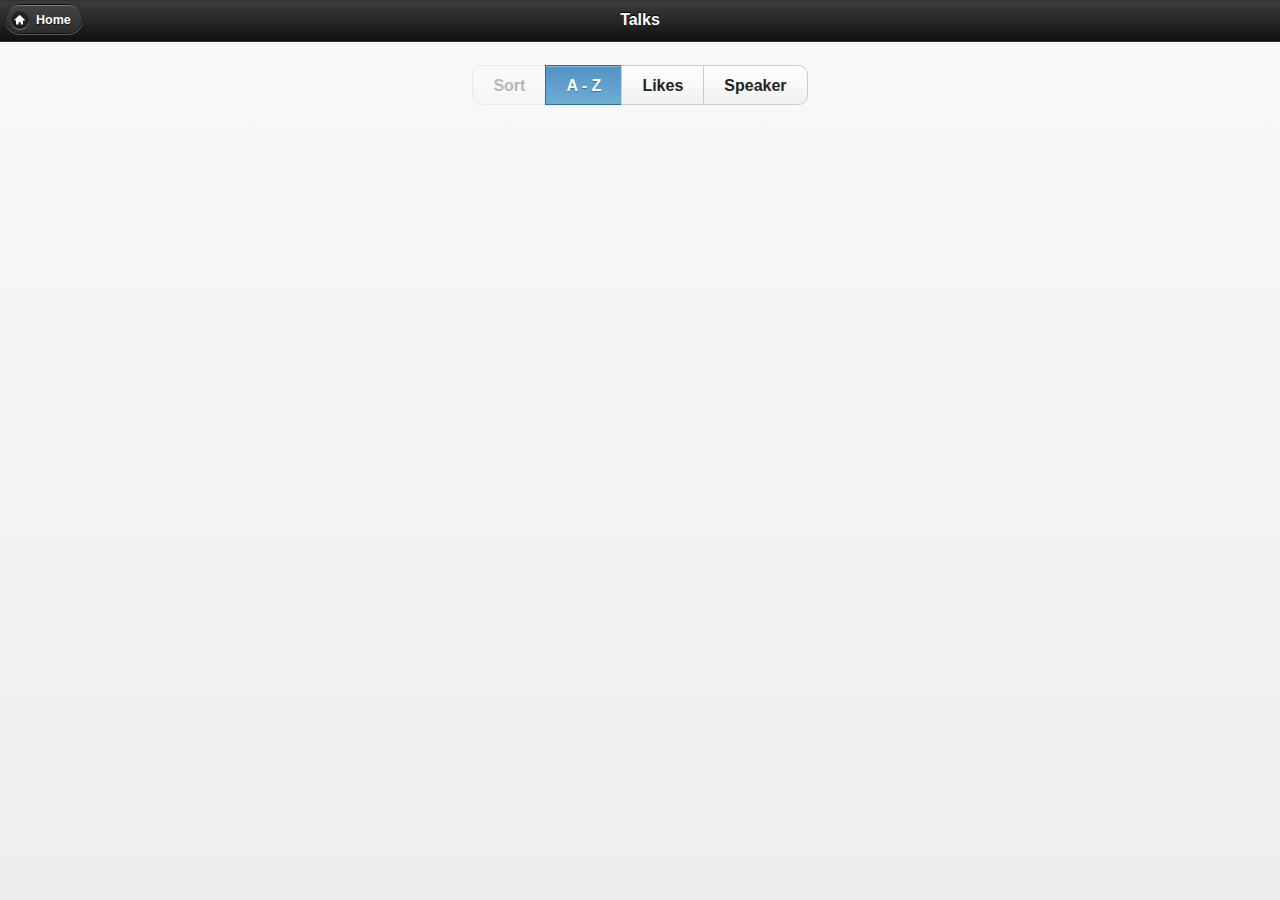
==== talks.html @ 9eb15dd9 "Merge 40a4dfdc09c8dc69be5e399419d4ce29897120a2 into 323da9437f5f578eaff04f0615924796c4393a2a" ====
<!DOCTYPE html>
<html>
	<head>
		<title>NorthEast PHP Conference</title>

		<meta name="viewport" content="width=device-width, initial-scale=1" />
		<meta charset="UTF-8" />

		<link rel="stylesheet" href="resources/jQuery/jQuery%20Mobile/jquery.mobile-1.1.1.min.css" />
		<link rel="stylesheet" href="style/stylesheets/css/main.css" />

		<script type="text/javascript" src="resources/jQuery/jquery.min.js"></script>
		<script type="text/javascript" src="resources/jQuery/jQuery%20Mobile/jquery.mobile-1.1.1.min.js"></script>
		<script type="text/javascript" src="scripts/js/main.js"></script>
	</head>
	<body>
		<div data-role="page" data-title="NorthEast PHP Conference: Talks">
			<div data-position="fixed" data-role="header">
				<a data-icon="home" href="index.html">Home</a>
				<h1>Talks</h1>
			</div>
			<div data-role="content">
				<div style="text-align: center;">
					<fieldset data-role="controlgroup" data-type="horizontal" style="display: inline;">
						<input type="radio" id="sort-talks-list-title" disabled />
						<label for="sort-talks-list-title">Sort</label>
						<input type="radio" name="sort-talks-list" id="sort-talks-list-alphabetically" value="a" checked />
						<label for="sort-talks-list-alphabetically">A - Z</label>
						<input type="radio" name="sort-talks-list" id="sort-talks-list-likes" value="l" />
						<label for="sort-talks-list-likes">Likes</label>
						<input type="radio" name="sort-talks-list" id="sort-talks-list-speaker" value="s" />
						<label for="sort-talks-list-speaker">Speaker</label>
					</fieldset>
				</div>
				<ul data-inset="true" data-role="listview" id="talks-list"></ul>
			</div>
		</div>
		<script type="text/javascript" src="scripts/js/md5.js"></script>
		<script type="text/javascript">
			$( document ).on( 'pageinit', function () {
				API.setupTalks();
			} );
		</script>
	</body>
</html>
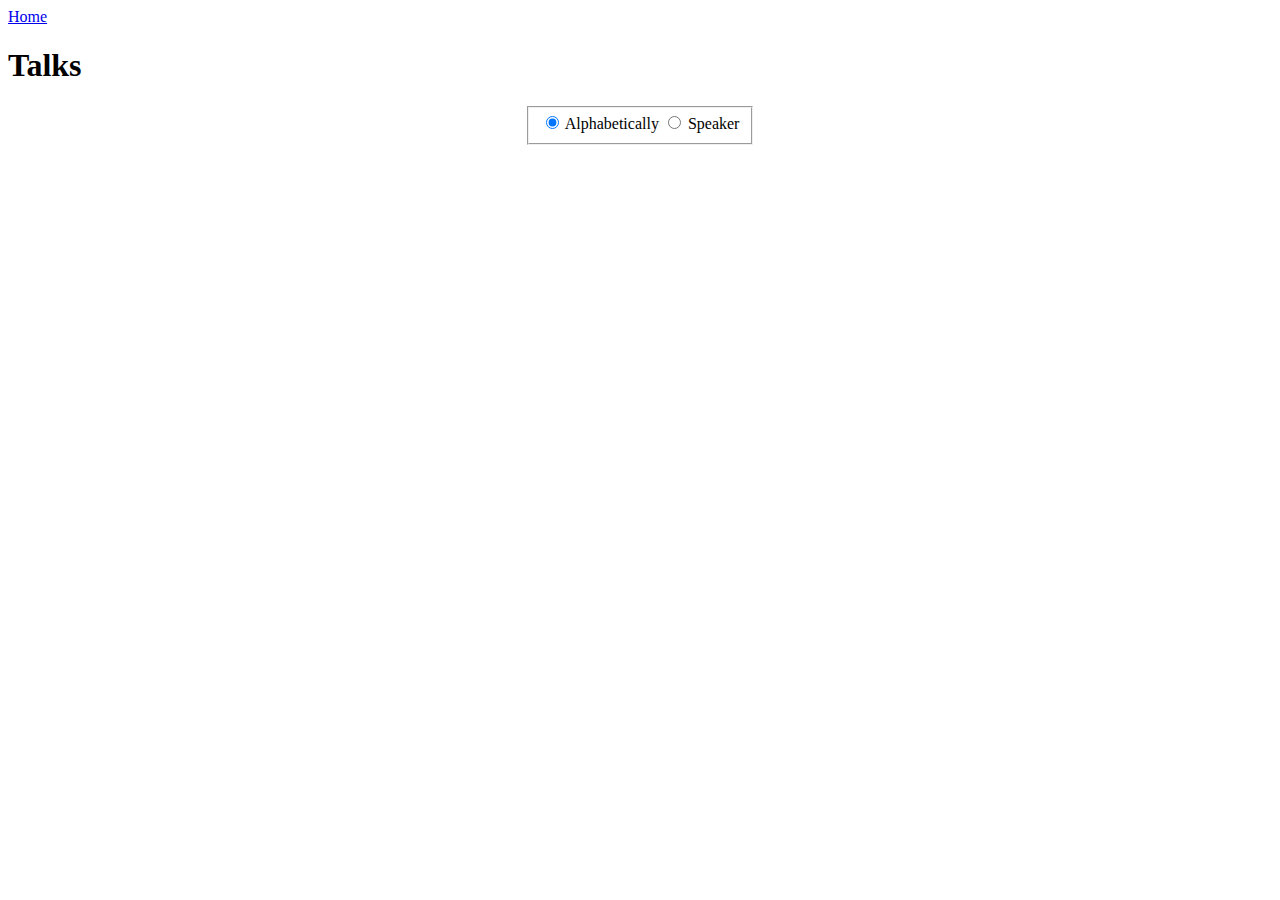
==== commit 41adb407: "Edited a couple files." ====
--- a/talks.html
+++ b/talks.html
@@ -3,43 +3,42 @@
 	<head>
 		<title>NorthEast PHP Conference</title>
 
-		<meta name="viewport" content="width=device-width, initial-scale=1" />
 		<meta charset="UTF-8" />
+		<meta name="viewport" content="width=device-width,initial-scale=1" />
 
-		<link rel="stylesheet" href="resources/jQuery/jQuery%20Mobile/jquery.mobile-1.1.1.min.css" />
+		<link rel="stylesheet" href="resources/jquery/jquery-mobile/NorthEast_PHP-Conference-Mobile-Site-v1.min.css" />
+		<link rel="stylesheet" href="resources/jquery/jquery-mobile/jquery.mobile.structure-1.1.1.min.css" />
 		<link rel="stylesheet" href="style/stylesheets/css/main.css" />
 
-		<script type="text/javascript" src="resources/jQuery/jquery.min.js"></script>
-		<script type="text/javascript" src="resources/jQuery/jQuery%20Mobile/jquery.mobile-1.1.1.min.js"></script>
-		<script type="text/javascript" src="scripts/js/main.js"></script>
+		<script type="text/javascript" src="resources/jquery/jquery.min.js"></script>
+		<script type="text/javascript" src="resources/jquery/jquery-mobile/jquery.mobile-1.1.1.min.js"></script>
+		<script type="text/javascript" src="scripts/JavaScript/main.min.js"></script>
 	</head>
 	<body>
-		<div data-role="page" data-title="NorthEast PHP Conference: Talks">
-			<div data-position="fixed" data-role="header">
-				<a data-icon="home" href="index.html">Home</a>
+		<div data-role="page" data-title="NorthEast PHP Conference: Talks" data-theme="a">
+			<div data-role="header" data-position="fixed">
+				<a data-icon="home" data-iconpos="notext" data-corners="false" data-ajax="false" href="index.html">Home</a>
 				<h1>Talks</h1>
 			</div>
 			<div data-role="content">
 				<div style="text-align: center;">
-					<fieldset data-role="controlgroup" data-type="horizontal" style="display: inline;">
-						<input type="radio" id="sort-talks-list-title" disabled />
-						<label for="sort-talks-list-title">Sort</label>
+					<fieldset data-role="controlgroup" data-type="horizontal" data-mini="true" style="display: inline;">
 						<input type="radio" name="sort-talks-list" id="sort-talks-list-alphabetically" value="a" checked />
-						<label for="sort-talks-list-alphabetically">A - Z</label>
-						<input type="radio" name="sort-talks-list" id="sort-talks-list-likes" value="l" />
-						<label for="sort-talks-list-likes">Likes</label>
+						<label for="sort-talks-list-alphabetically">Alphabetically</label>
 						<input type="radio" name="sort-talks-list" id="sort-talks-list-speaker" value="s" />
 						<label for="sort-talks-list-speaker">Speaker</label>
 					</fieldset>
 				</div>
-				<ul data-inset="true" data-role="listview" id="talks-list"></ul>
+				<ul data-mini="true" data-inset="true" data-role="listview" id="talks-list"></ul>
 			</div>
 		</div>
-		<script type="text/javascript" src="scripts/js/md5.js"></script>
 		<script type="text/javascript">
-			$( document ).on( 'pageinit', function () {
+			$(document).on('pageinit', function () {
 				API.setupTalks();
-			} );
+			});
+			$('input:radio[name="sort-talks-list"]').on('click', function () {
+				API.setupTalks($(this).val());
+			});
 		</script>
 	</body>
 </html>--- a/resources/jquery/jquery-mobile/NorthEast_PHP-Conference-Mobile-Site-v1.min.css
+++ b/resources/jquery/jquery-mobile/NorthEast_PHP-Conference-Mobile-Site-v1.min.css
@@ -0,0 +1,9 @@
+/*
+* jQuery Mobile Framework 1.1.1 1981b3f5ec22675ae47df8f0bdf9622e7780e90e
+* http://jquerymobile.com
+*
+* Copyright 2012 jQuery Foundation and other contributors
+* Dual licensed under the MIT or GPL Version 2 licenses.
+* http://jquery.org/license
+*
+*/.ui-bar-a{border:1px solid #a3a3a3 ;background:#c4c4c4 ;color:#aa0d13 ;font-weight:bold;text-shadow:0  1px  1px  #fff ;background-image:-webkit-gradient(linear,left top,left bottom,from( #c4c4c4 ),to( #c4c4c4 )); background-image:-webkit-linear-gradient( #c4c4c4,#c4c4c4 ); background-image:   -moz-linear-gradient( #c4c4c4,#c4c4c4 ); background-image:    -ms-linear-gradient( #c4c4c4,#c4c4c4 ); background-image:     -o-linear-gradient( #c4c4c4,#c4c4c4 ); background-image:        linear-gradient( #c4c4c4,#c4c4c4 );}.ui-bar-a .ui-link-inherit{color:#aa0d13 ;}.ui-bar-a a.ui-link{color:#7cc4e7 ;font-weight:bold;}.ui-bar-a a.ui-link:visited{   color:#2489CE ;}.ui-bar-a a.ui-link:hover{color:#2489CE ;}.ui-bar-a a.ui-link:active{color:#2489CE ;}.ui-bar-a,.ui-bar-a input,.ui-bar-a select,.ui-bar-a textarea,.ui-bar-a button{ font-family:Helvetica,Arial,sans-serif ;}.ui-body-a,.ui-overlay-a{border:1px solid #a3a3a3 ;color:#787878 ;text-shadow:0  1px  1px  #fff ;background:#eaeaea ;background-image:-webkit-gradient(linear,left top,left bottom,from( #eaeaea ),to( #eaeaea )); background-image:-webkit-linear-gradient( #eaeaea,#eaeaea ); background-image:   -moz-linear-gradient( #eaeaea,#eaeaea ); background-image:    -ms-linear-gradient( #eaeaea,#eaeaea ); background-image:     -o-linear-gradient( #eaeaea,#eaeaea ); background-image:        linear-gradient( #eaeaea,#eaeaea );}.ui-overlay-a{background-image:none;border-width:0;}.ui-body-a,.ui-body-a input,.ui-body-a select,.ui-body-a textarea,.ui-body-a button{ font-family:Helvetica,Arial,sans-serif ;}.ui-body-a .ui-link-inherit{color:#787878 ;}.ui-body-a .ui-link{color:#ffcc33 ;font-weight:bold;}.ui-body-a .ui-link:visited{   color:#2489CE ;}.ui-body-a .ui-link:hover{color:#2489CE ;}.ui-body-a .ui-link:active{color:#2489CE ;}.ui-btn-up-a{border:1px solid #a3a3a3 ;background:#ffffff ;font-weight:bold;color:#454545 ;text-shadow:0  1px  1px  #ffffff ;background-image:-webkit-gradient(linear,left top,left bottom,from( #ffffff ),to( #ffffff )); background-image:-webkit-linear-gradient( #ffffff,#ffffff ); background-image:   -moz-linear-gradient( #ffffff,#ffffff ); background-image:    -ms-linear-gradient( #ffffff,#ffffff ); background-image:     -o-linear-gradient( #ffffff,#ffffff ); background-image:        linear-gradient( #ffffff,#ffffff );}.ui-btn-up-a:visited,.ui-btn-up-a a.ui-link-inherit{color:#454545 ;}.ui-btn-hover-a{border:1px solid #fff ;background:#a3a3a3 ;font-weight:bold;color:#eee ;text-shadow:0  1px  1px  #a3a3a3 ;background-image:-webkit-gradient(linear,left top,left bottom,from( #a3a3a3 ),to( #a3a3a3 )); background-image:-webkit-linear-gradient( #a3a3a3,#a3a3a3 ); background-image:   -moz-linear-gradient( #a3a3a3,#a3a3a3 ); background-image:    -ms-linear-gradient( #a3a3a3,#a3a3a3 ); background-image:     -o-linear-gradient( #a3a3a3,#a3a3a3 ); background-image:        linear-gradient( #a3a3a3,#a3a3a3 );}.ui-btn-hover-a:visited,.ui-btn-hover-a:hover,.ui-btn-hover-a a.ui-link-inherit{color:#eee ;}.ui-btn-down-a{border:1px solid #fff ;background:#a3a3a3 ;font-weight:bold;color:#eee ;text-shadow:0  1px  1px  #a3a3a3 ;background-image:-webkit-gradient(linear,left top,left bottom,from( #a3a3a3 ),to( #a3a3a3 )); background-image:-webkit-linear-gradient( #a3a3a3,#a3a3a3 ); background-image:   -moz-linear-gradient( #a3a3a3,#a3a3a3 ); background-image:    -ms-linear-gradient( #a3a3a3,#a3a3a3 ); background-image:     -o-linear-gradient( #a3a3a3,#a3a3a3 ); background-image:        linear-gradient( #a3a3a3,#a3a3a3 );}.ui-btn-down-a:visited,.ui-btn-down-a:hover,.ui-btn-down-a a.ui-link-inherit{color:#eee ;}.ui-btn-up-a,.ui-btn-hover-a,.ui-btn-down-a{ font-family:Helvetica,Arial,sans-serif ;text-decoration:none;}a.ui-link-inherit{text-decoration:none !important;}.ui-btn-active{border:1px solid #aa0d13 ;background:#ffcc33 ;font-weight:bold;color:#fff ;cursor:pointer;text-shadow:0  1px  1px  #808080 ;text-decoration:none;background-image:-webkit-gradient(linear,left top,left bottom,from( #ffcc33 ),to( #ffcc33 )); background-image:-webkit-linear-gradient( #ffcc33,#ffcc33 ); background-image:   -moz-linear-gradient( #ffcc33,#ffcc33 ); background-image:    -ms-linear-gradient( #ffcc33,#ffcc33 ); background-image:     -o-linear-gradient( #ffcc33,#ffcc33 ); background-image:        linear-gradient( #ffcc33,#ffcc33 );  font-family:Helvetica,Arial,sans-serif ;}.ui-btn-active:visited,.ui-btn-active:hover,.ui-btn-active a.ui-link-inherit{color:#fff ;}.ui-btn-inner{border-top:1px solid #fff;border-color:rgba(255,255,255,.3);}.ui-corner-tl{-moz-border-radius-topleft:0em ;-webkit-border-top-left-radius:0em ;border-top-left-radius:0em ;}.ui-corner-tr{-moz-border-radius-topright:0em ;-webkit-border-top-right-radius:0em ;border-top-right-radius:0em ;}.ui-corner-bl{-moz-border-radius-bottomleft:0em ;-webkit-border-bottom-left-radius:0em ;border-bottom-left-radius:0em ;}.ui-corner-br{-moz-border-radius-bottomright:0em ;-webkit-border-bottom-right-radius:0em ;border-bottom-right-radius:0em ;}.ui-corner-top{-moz-border-radius-topleft:0em ;-webkit-border-top-left-radius:0em ;border-top-left-radius:0em ;-moz-border-radius-topright:0em ;-webkit-border-top-right-radius:0em ;border-top-right-radius:0em ;}.ui-corner-bottom{-moz-border-radius-bottomleft:0em ;-webkit-border-bottom-left-radius:0em ;border-bottom-left-radius:0em ;-moz-border-radius-bottomright:0em ;-webkit-border-bottom-right-radius:0em ;border-bottom-right-radius:0em ;}.ui-corner-right{-moz-border-radius-topright:0em ;-webkit-border-top-right-radius:0em ;border-top-right-radius:0em ;-moz-border-radius-bottomright:0em ;-webkit-border-bottom-right-radius:0em ;border-bottom-right-radius:0em ;}.ui-corner-left{-moz-border-radius-topleft:0em ;-webkit-border-top-left-radius:0em ;border-top-left-radius:0em ;-moz-border-radius-bottomleft:0em ;-webkit-border-bottom-left-radius:0em ;border-bottom-left-radius:0em ;}.ui-corner-all{-moz-border-radius:0em ;-webkit-border-radius:0em ;border-radius:0em ;}.ui-corner-none{-moz-border-radius:   0;-webkit-border-radius:   0;border-radius:   0;}.ui-br{border-bottom:rgb(130,130,130);border-bottom:rgba(130,130,130,.3);border-bottom-width:1px;border-bottom-style:solid;}.ui-disabled{opacity:.3;}.ui-disabled,.ui-disabled a{cursor:default !important;pointer-events:none;}.ui-disabled .ui-btn-text{-ms-filter:"progid:DXImageTransform.Microsoft.Alpha(opacity=30)";filter:alpha(opacity=30);zoom:1;}.ui-icon,.ui-icon-searchfield:after{background:#FFFFFF ;background:rgba(255,204,51,1) ;background-image:url(images/icons-18-black.png) ;background-repeat:no-repeat;-moz-border-radius:9px;-webkit-border-radius:9px;border-radius:9px;}.ui-icon-alt{background:#fff;background:rgba(255,255,255,.3);background-image:url(images/icons-18-black.png);background-repeat:no-repeat;}@media only screen and (-webkit-min-device-pixel-ratio:1.5),      only screen and (min--moz-device-pixel-ratio:1.5),      only screen and (min-resolution:240dpi){.ui-icon-plus,.ui-icon-minus,.ui-icon-delete,.ui-icon-arrow-r,.ui-icon-arrow-l,.ui-icon-arrow-u,.ui-icon-arrow-d,.ui-icon-check,.ui-icon-gear,.ui-icon-refresh,.ui-icon-forward,.ui-icon-back,.ui-icon-grid,.ui-icon-star,.ui-icon-alert,.ui-icon-info,.ui-icon-home,.ui-icon-search,.ui-icon-searchfield:after,.ui-icon-checkbox-off,.ui-icon-checkbox-on,.ui-icon-radio-off,.ui-icon-radio-on{background-image:url(images/icons-36-white.png);-moz-background-size:776px 18px;-o-background-size:776px 18px;-webkit-background-size:776px 18px;background-size:776px 18px;}.ui-icon-alt{background-image:url(images/icons-36-black.png);}}.ui-icon-plus{background-position:-0 50%;}.ui-icon-minus{background-position:-36px 50%;}.ui-icon-delete{background-position:-72px 50%;}.ui-icon-arrow-r{background-position:-108px 50%;}.ui-icon-arrow-l{background-position:-144px 50%;}.ui-icon-arrow-u{background-position:-180px 50%;}.ui-icon-arrow-d{background-position:-216px 50%;}.ui-icon-check{background-position:-252px 50%;}.ui-icon-gear{background-position:-288px 50%;}.ui-icon-refresh{background-position:-324px 50%;}.ui-icon-forward{background-position:-360px 50%;}.ui-icon-back{background-position:-396px 50%;}.ui-icon-grid{background-position:-432px 50%;}.ui-icon-star{background-position:-468px 50%;}.ui-icon-alert{background-position:-504px 50%;}.ui-icon-info{background-position:-540px 50%;}.ui-icon-home{background-position:-576px 50%;}.ui-icon-search,.ui-icon-searchfield:after{background-position:-612px 50%;}.ui-icon-checkbox-off{background-position:-684px 50%;}.ui-icon-checkbox-on{background-position:-648px 50%;}.ui-icon-radio-off{background-position:-756px 50%;}.ui-icon-radio-on{background-position:-720px 50%;}.ui-checkbox .ui-icon{-moz-border-radius:3px;-webkit-border-radius:3px;border-radius:3px;}.ui-icon-checkbox-off,.ui-icon-radio-off{background-color:transparent;}.ui-checkbox-on .ui-icon,.ui-radio-on .ui-icon{background-color:#ffcc33 ; }.ui-icon-loading{background:url(images/ajax-loader.gif);background-size:46px 46px;}.ui-btn-corner-tl{-moz-border-radius-topleft:0em ;-webkit-border-top-left-radius:0em ;border-top-left-radius:0em ;}.ui-btn-corner-tr{-moz-border-radius-topright:0em ;-webkit-border-top-right-radius:0em ;border-top-right-radius:0em ;}.ui-btn-corner-bl{-moz-border-radius-bottomleft:0em ;-webkit-border-bottom-left-radius:0em ;border-bottom-left-radius:0em ;}.ui-btn-corner-br{-moz-border-radius-bottomright:0em ;-webkit-border-bottom-right-radius:0em ;border-bottom-right-radius:0em ;}.ui-btn-corner-top{-moz-border-radius-topleft:0em ;-webkit-border-top-left-radius:0em ;border-top-left-radius:0em ;-moz-border-radius-topright:0em ;-webkit-border-top-right-radius:0em ;border-top-right-radius:0em ;}.ui-btn-corner-bottom{-moz-border-radius-bottomleft:0em ;-webkit-border-bottom-left-radius:0em ;border-bottom-left-radius:0em ;-moz-border-radius-bottomright:0em ;-webkit-border-bottom-right-radius:0em ;border-bottom-right-radius:0em ;}.ui-btn-corner-right{-moz-border-radius-topright:0em ;-webkit-border-top-right-radius:0em ;border-top-right-radius:0em ;-moz-border-radius-bottomright:0em ;-webkit-border-bottom-right-radius:0em ;border-bottom-right-radius:0em ;}.ui-btn-corner-left{-moz-border-radius-topleft:0em ;-webkit-border-top-left-radius:0em ;border-top-left-radius:0em ;-moz-border-radius-bottomleft:0em ;-webkit-border-bottom-left-radius:0em ;border-bottom-left-radius:0em ;}.ui-btn-corner-all{-moz-border-radius:0em ;-webkit-border-radius:0em ;border-radius:0em ;}.ui-corner-tl,.ui-corner-tr,.ui-corner-bl,.ui-corner-br,.ui-corner-top,.ui-corner-bottom,.ui-corner-right,.ui-corner-left,.ui-corner-all,.ui-btn-corner-tl,.ui-btn-corner-tr,.ui-btn-corner-bl,.ui-btn-corner-br,.ui-btn-corner-top,.ui-btn-corner-bottom,.ui-btn-corner-right,.ui-btn-corner-left,.ui-btn-corner-all{ -webkit-background-clip:padding-box;     -moz-background-clip:padding;          background-clip:padding-box;}.ui-overlay{background:#666;opacity:.5;filter:Alpha(Opacity=50);position:absolute;width:100%;height:100%;}.ui-overlay-shadow{-moz-box-shadow:0px 0px 12px rgba(0,0,0,.6);-webkit-box-shadow:0px 0px 12px rgba(0,0,0,.6);box-shadow:0px 0px 12px rgba(0,0,0,.6);}.ui-shadow{-moz-box-shadow:0px 1px 0px  rgba(0,0,0,0.3) ;-webkit-box-shadow:0px 1px 0px  rgba(0,0,0,0.3) ;box-shadow:0px 1px 0px  rgba(0,0,0,0.3) ;}.ui-bar-a .ui-shadow,.ui-bar-b .ui-shadow,.ui-bar-c .ui-shadow {-moz-box-shadow:0px 1px 0 rgba(255,255,255,.3);-webkit-box-shadow:0px 1px 0 rgba(255,255,255,.3);box-shadow:0px 1px 0 rgba(255,255,255,.3);}.ui-shadow-inset{-moz-box-shadow:inset 0px 1px 4px rgba(0,0,0,.2);-webkit-box-shadow:inset 0px 1px 4px rgba(0,0,0,.2);box-shadow:inset 0px 1px 4px rgba(0,0,0,.2);}.ui-icon-shadow{-moz-box-shadow:0px 1px 0 rgba(255,255,255,.4) ;-webkit-box-shadow:0px 1px 0 rgba(255,255,255,.4) ;box-shadow:0px 1px 0 rgba(255,255,255,.4) ;}.ui-btn:focus,.ui-link-inherit:focus{outline:0;}.ui-btn.ui-focus{z-index:1;}.ui-focus,.ui-btn:focus{-moz-box-shadow:inset 0px 0px 3px #ffcc33,0px 0px 9px #ffcc33 ;-webkit-box-shadow:inset 0px 0px 3px #ffcc33,0px 0px 9px #ffcc33 ;box-shadow:inset 0px 0px 3px #ffcc33,0px 0px 9px #ffcc33 ;}.ui-input-text.ui-focus,.ui-input-search.ui-focus{-moz-box-shadow:0px 0px 12px #ffcc33 ;-webkit-box-shadow:0px 0px 12px #ffcc33 ;box-shadow:0px 0px 12px #ffcc33 ;}.ui-mobile-nosupport-boxshadow *{-moz-box-shadow:none !important;-webkit-box-shadow:none !important;box-shadow:none !important;}.ui-mobile-nosupport-boxshadow .ui-focus,.ui-mobile-nosupport-boxshadow .ui-btn:focus,.ui-mobile-nosupport-boxshadow .ui-link-inherit:focus{outline-width:1px;outline-style:auto;}